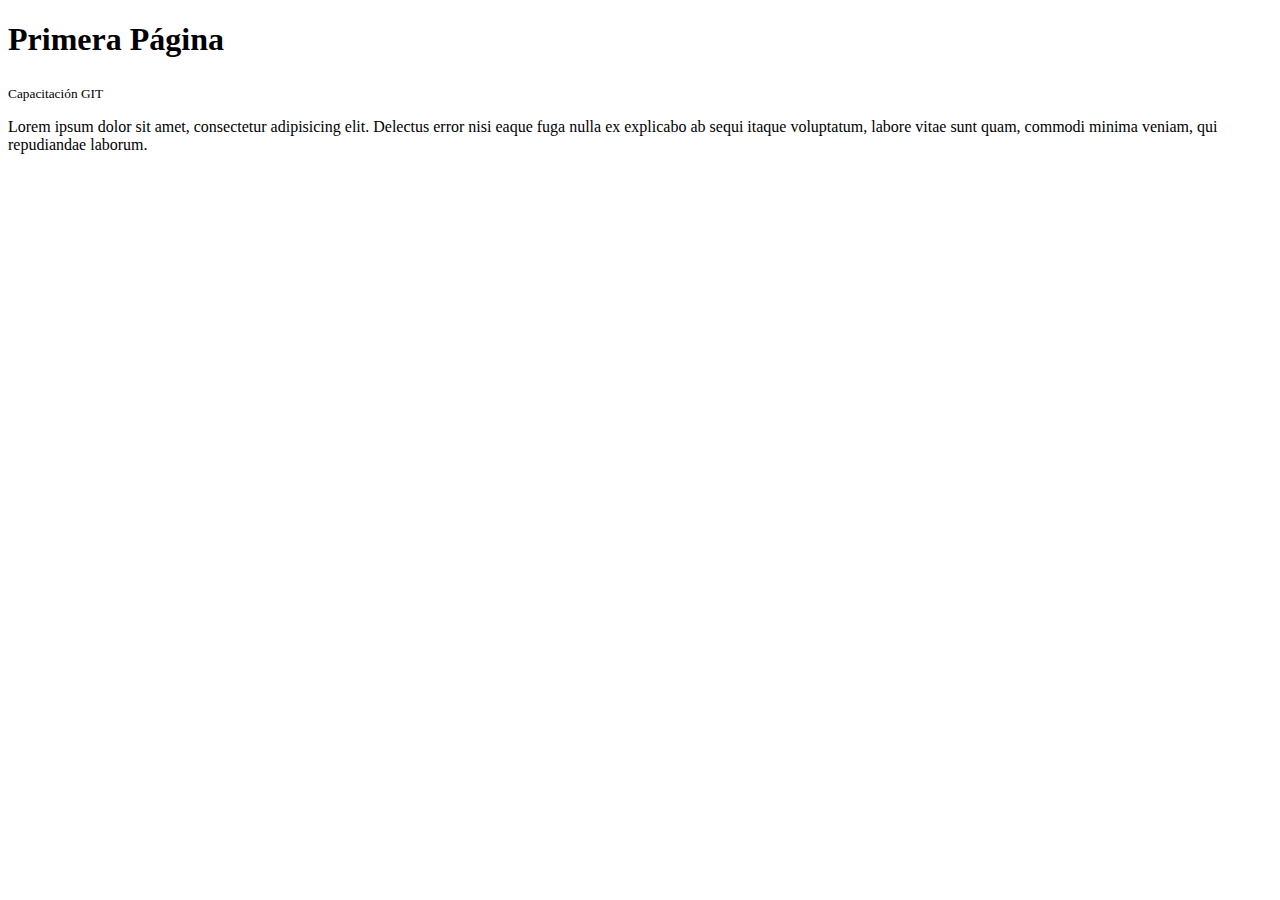
==== primera.html @ 7cc4afa4 "Index con primera pagina - base" ====
<!DOCTYPE html>
<html lang="en">
<head>
    <meta charset="UTF-8">
    <meta http-equiv="X-UA-Compatible" content="IE=edge">
    <meta name="viewport" content="width=device-width, initial-scale=1.0">
    <title>Primera Página</title>
</head>
<body>
    <h1>Primera Página</h1>
    <sub>Capacitación GIT</sub>
    <p>Lorem ipsum dolor sit amet, consectetur adipisicing elit. Delectus error nisi eaque fuga nulla ex explicabo ab sequi itaque voluptatum, labore vitae sunt quam, commodi minima veniam, qui repudiandae laborum.</p>
</body>
</html>
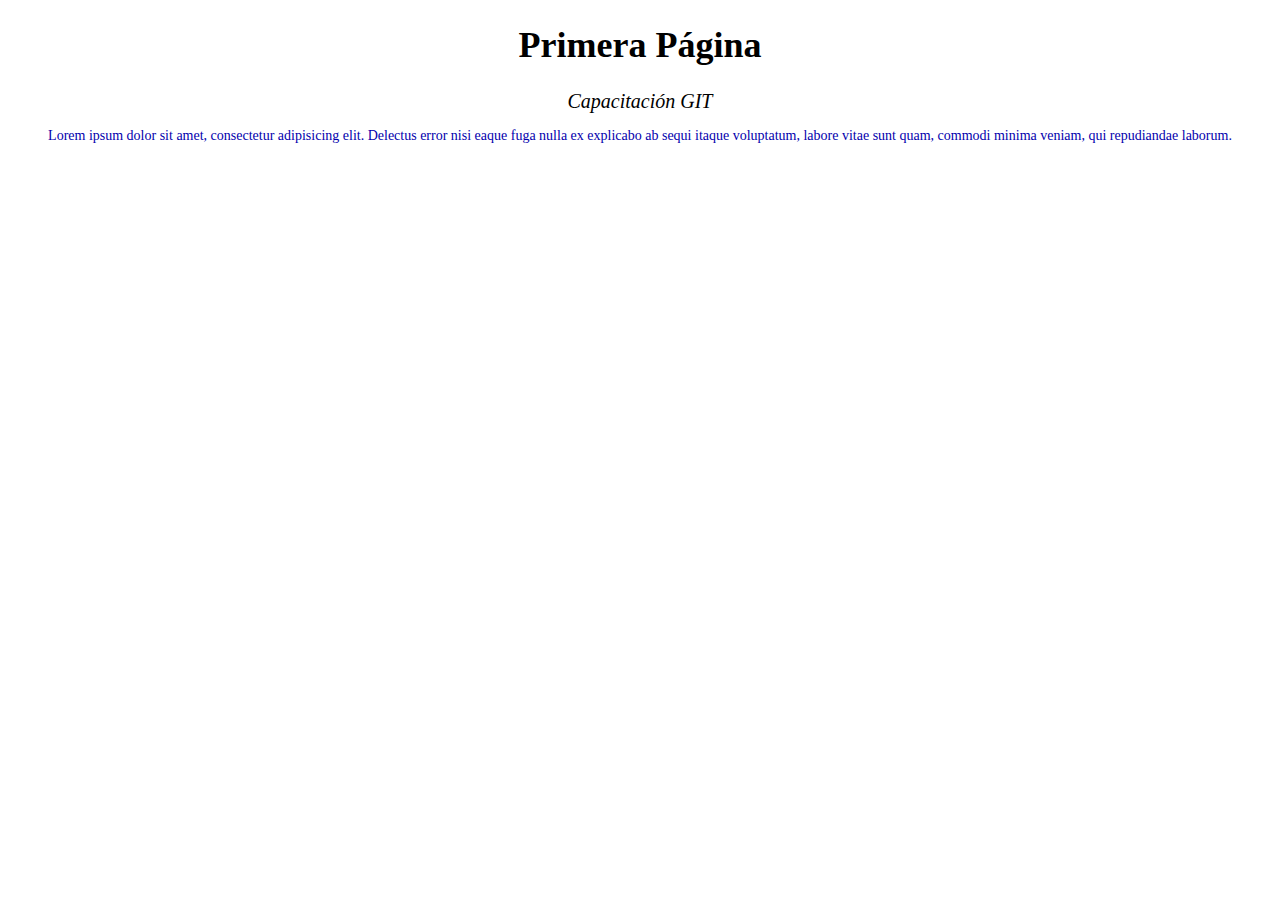
==== commit 55762094: "Creacion de estilo" ====
--- a/primera.html
+++ b/primera.html
@@ -5,6 +5,8 @@
     <meta http-equiv="X-UA-Compatible" content="IE=edge">
     <meta name="viewport" content="width=device-width, initial-scale=1.0">
     <title>Primera Página</title>
+
+    <link rel="stylesheet" href="style.css">
 </head>
 <body>
     <h1>Primera Página</h1>
--- a/style.css
+++ b/style.css
@@ -0,0 +1,23 @@
+h1 {
+    font-size: 36px;
+    color: #000;
+    font-family: 'Open Sans';
+    font-weight: bold;
+    text-align: center;
+}
+
+sub {
+    font-size: 20px;
+    font-style: italic;
+    display: flex;
+    justify-content: center;
+}
+
+p {
+    font-family: 'Open Sans';
+    font-size: 14px;
+    color: rgb(3, 0, 173);
+    line-height: 18px;
+    margin-bottom: 20px;
+    text-align: center;
+}
